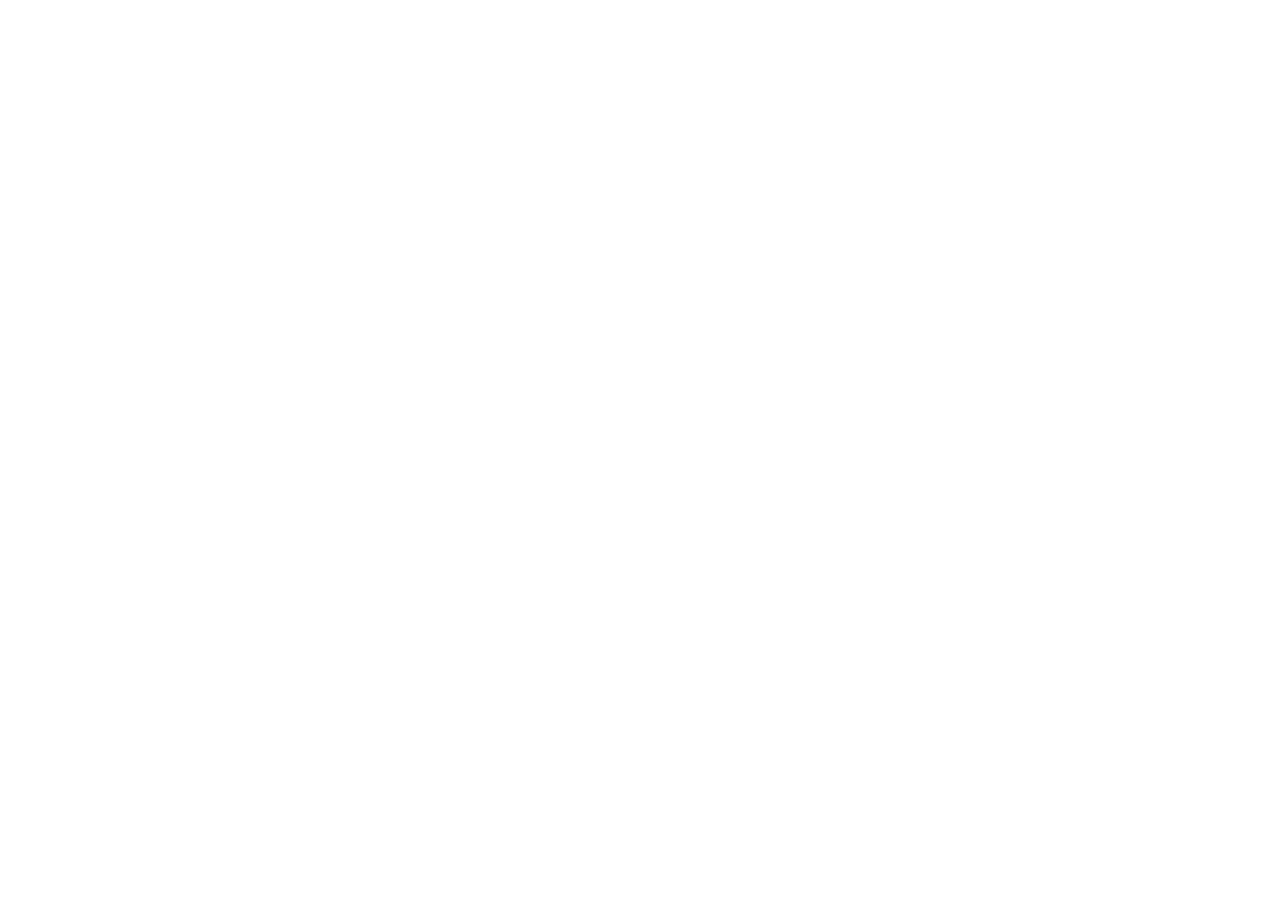
==== Exercises-js-2/index.html @ 78997031 "24-Feb" ====
<!DOCTYPE html>
<html lang="en">
<head>
    <meta charset="UTF-8">
    <meta name="viewport" content="width=device-width, initial-scale=1.0">
    <meta http-equiv="X-UA-Compatible" content="ie=edge">
    <title>Document</title>
</head>
<body>
    <script src="index.js">
    </script>
</body>
</html>
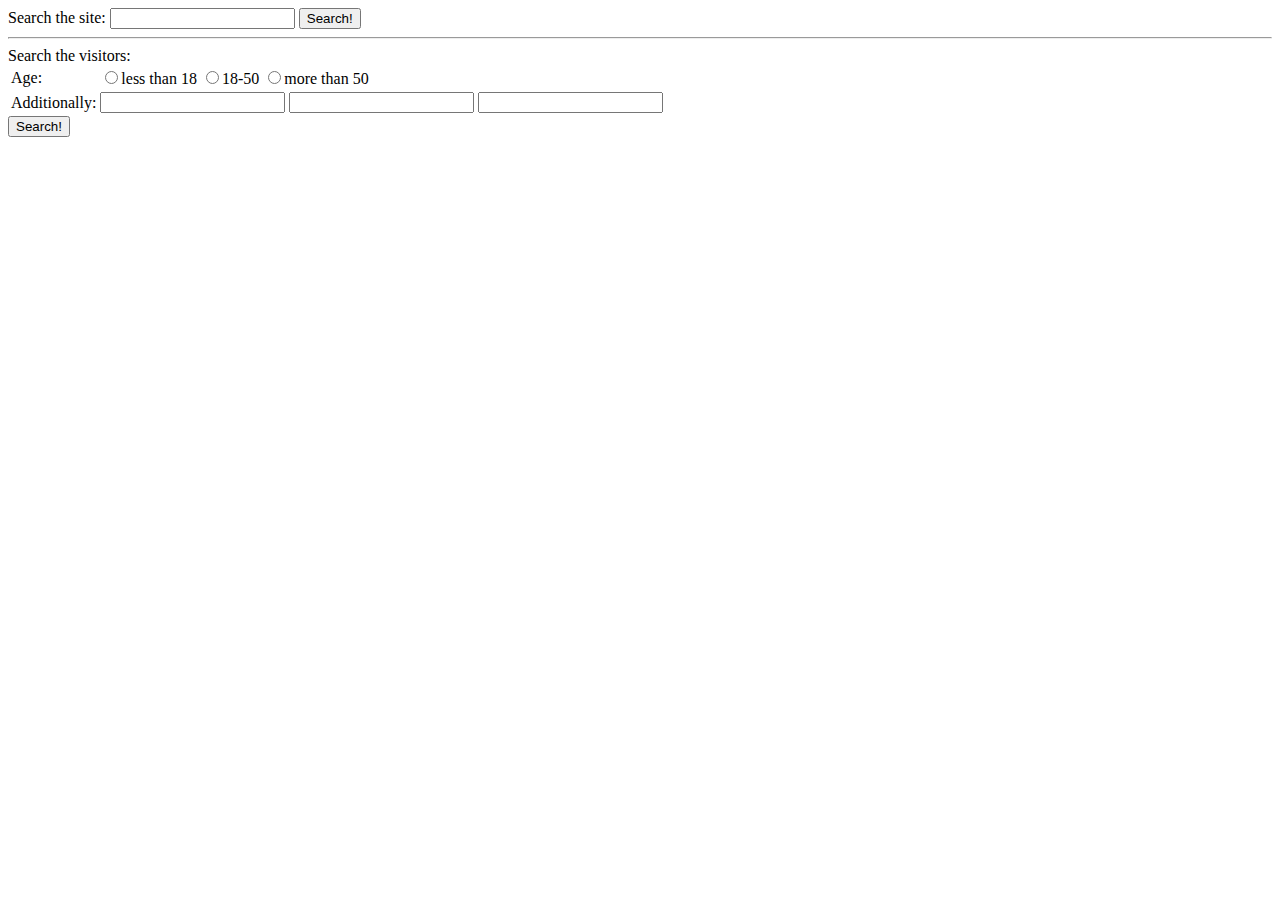
==== commit b3596eb5: "Add-Task-Homework" ====
--- a/Exercises-js-2/index.html
+++ b/Exercises-js-2/index.html
@@ -1,13 +1,68 @@
-<!DOCTYPE html>
-<html lang="en">
-<head>
-    <meta charset="UTF-8">
-    <meta name="viewport" content="width=device-width, initial-scale=1.0">
-    <meta http-equiv="X-UA-Compatible" content="ie=edge">
-    <title>Document</title>
-</head>
+<!DOCTYPE HTML>
+<html>
 <body>
-    <script src="index.js">
+<form name="search">
+  <label>Search the site:
+    <input type="text" name="search">
+  </label>
+  <input type="submit" value="Search!">
+</form>
+
+<hr>
+
+<form name="search-person">
+  Search the visitors:
+  <table id="age-table">
+    <tr>
+      <td>Age:</td>
+      <td id="age-list">
+        <label>
+          <input type="radio" name="age" value="young">less than 18</label>
+        <label>
+          <input type="radio" name="age" value="mature">18-50</label>
+        <label>
+          <input type="radio" name="age" value="senior">more than 50</label>
+      </td>
+    </tr>
+
+    <tr>
+      <td>Additionally:</td>
+      <td>
+        <input type="text" name="info[0]">
+        <input type="text" name="info[1]">
+        <input type="text" name="info[2]">
+      </td>
+    </tr>
+
+  </table>
+
+  <input type="submit" value="Search!">
+</form>
+    <script>
+    let answer1=document.getElementById ('age-table');
+    console.log (answer1);
+
+    let answer2=answer1.getElementsByTagName("label");
+    console.log (answer2);
+    // document.querySelectorAll('#age-table label')
+
+    let answer3=answer1.getElementsByTagName('td')[0];
+    console.log (answer3);
+    //answer1.rows[0].cells[]
+    //answer1.querySelector('td')
+
+    let form=document.getElementsByName("search")[0];
+    //let answer4=document.querySelector('form [name="search"]');
+    console.log (form);
+
+    let answer5=form.getElementsByTagName("input")[0];
+    console.log (answer5);
+
+    let answer66=form.querySelectorAll("input");
+    let answer6 = answer66[answer66.length-1];
+    console.log (answer6);
+
+
     </script>
 </body>
 </html>